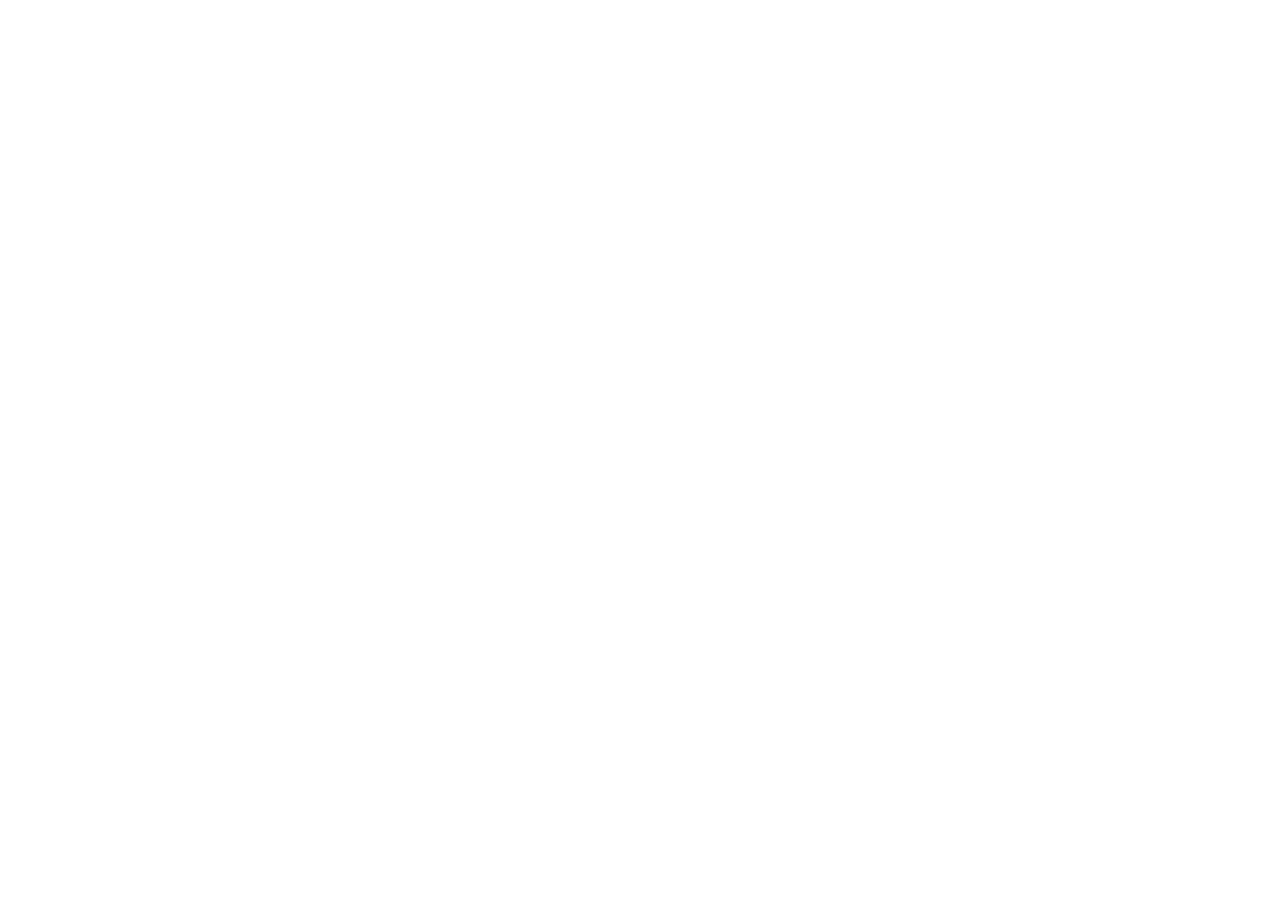
==== desafio-pratico.html @ e64edfc5 "adiciona desafio-pratico.html" ====
<!DOCTYPE html>
<html lang="en">
<head>
    <meta charset="UTF-8">
    <meta name="viewport" content="width=device-width, initial-scale=1.0">
    <title>Desafio Prático Alura ONE</title>
</head>
<body>
    <script src=""></script>
</body>
</html>
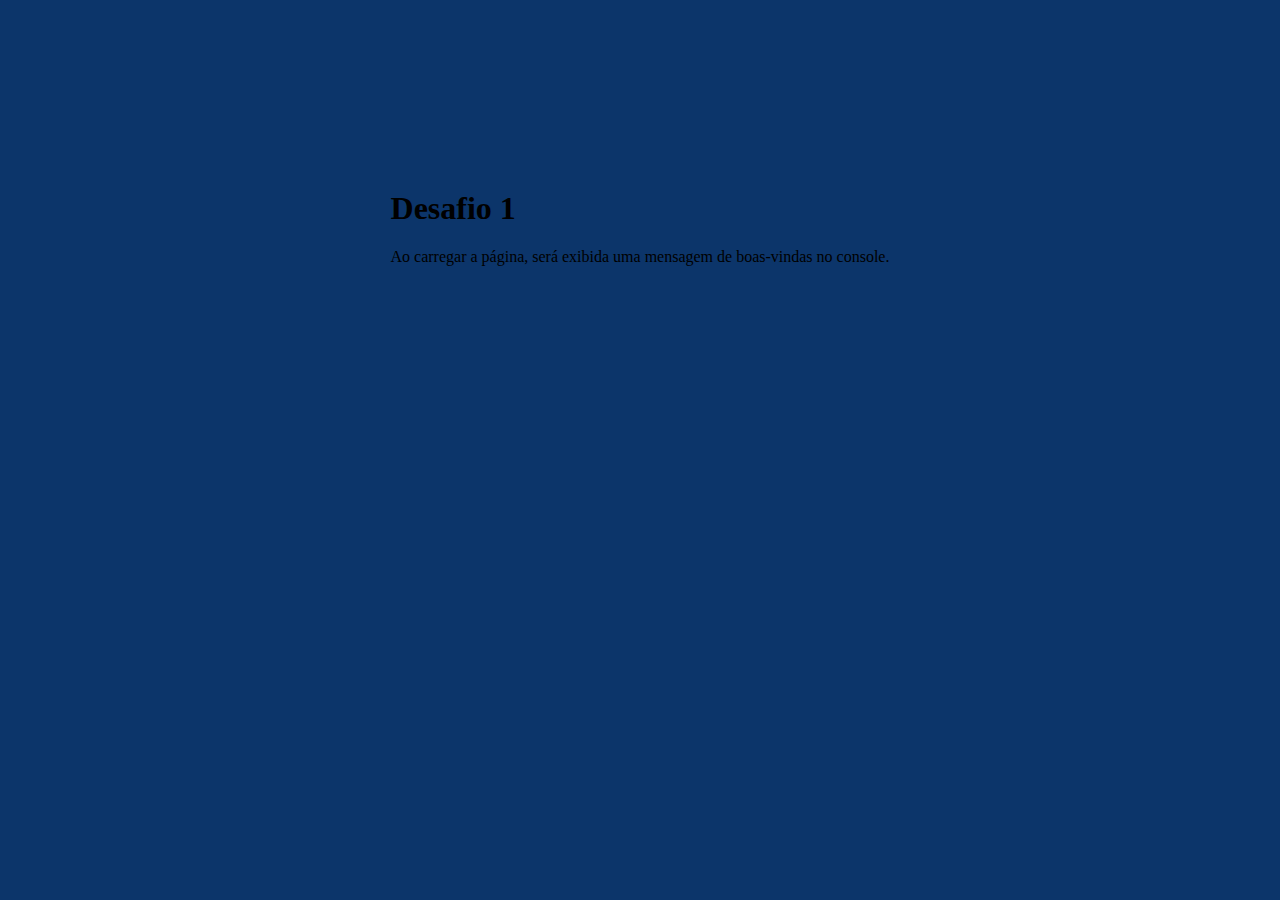
==== commit 527cb539: "adiciona estilo visual, modifica html e cria novas funcionalidades" ====
--- a/desafio-pratico.html
+++ b/desafio-pratico.html
@@ -4,8 +4,11 @@
     <meta charset="UTF-8">
     <meta name="viewport" content="width=device-width, initial-scale=1.0">
     <title>Desafio Prático Alura ONE</title>
+    <link rel="stylesheet" href="style.css">
 </head>
 <body>
-    <script src=""></script>
+    <h1></h1>
+    <p></p>
+    <script src="desafio-1.js"></script>
 </body>
 </html>--- a/style.css
+++ b/style.css
@@ -0,0 +1,34 @@
+header {
+    text-align: center;
+    font-size: 30px;
+    color: #279EFF;
+}
+  
+main, html {
+    margin: 0;
+    padding: 0;
+    height: 50%;
+    display: flex;
+    justify-content: center;
+    align-items: center;
+    background-color: #0C356A;
+}
+  
+.container {
+    text-align: center;
+    color: #279EFF;
+}
+  
+.button {
+    padding: 10px 20px;
+    margin: 10px;
+    font-size: 24px;
+    border: none;
+    background-color: #3498db;
+    cursor: pointer;
+    border-radius: 5px;
+}
+  
+.button:hover {
+    background-color: #2980b9;
+}  